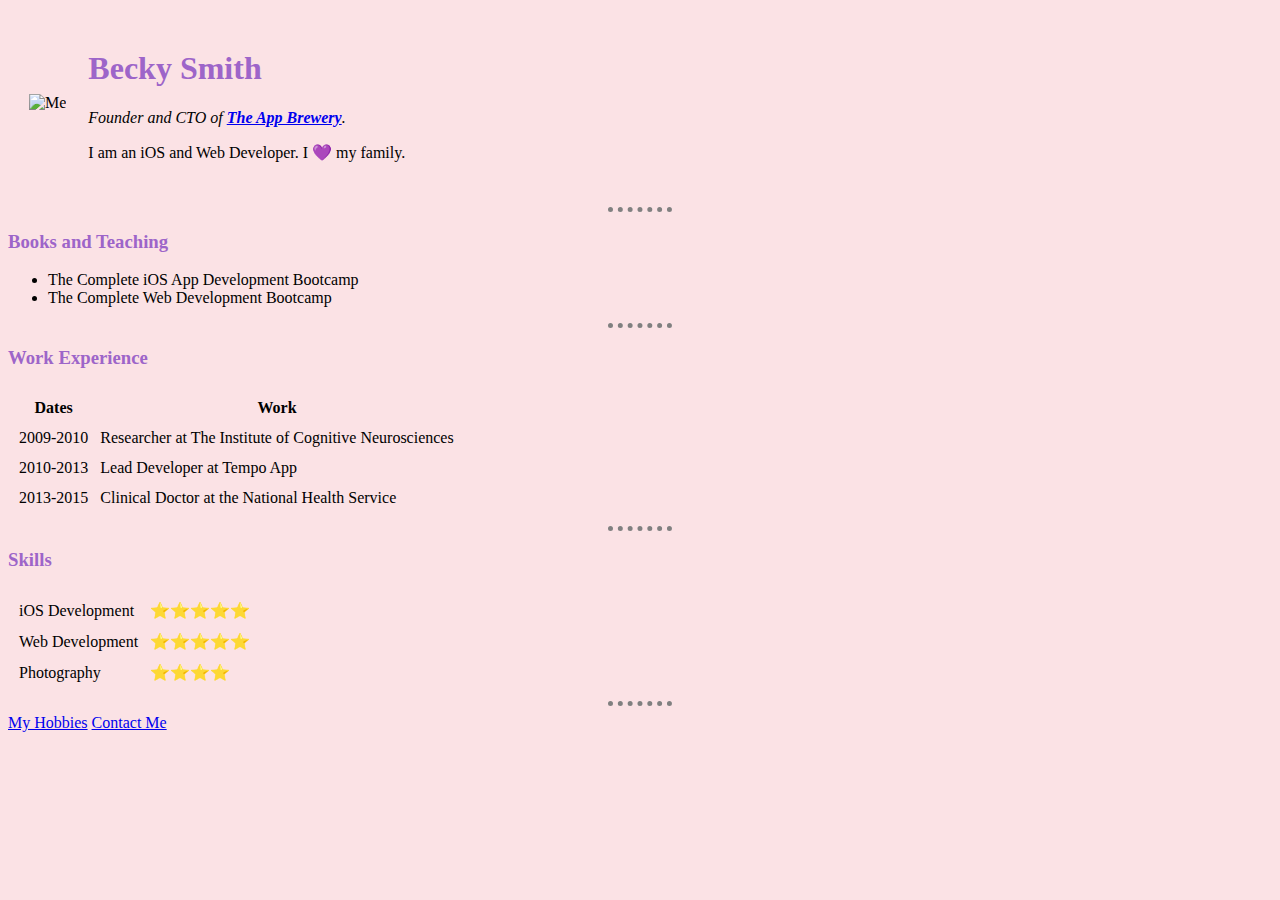
==== index.html @ a4b91153 "Add files via upload" ====
<!DOCTYPE html>
<html lang="en" dir="ltr">
  <head>
    <meta charset="utf-8">
    <title>Becky's Personal Site</title>
    <link rel="stylesheet" href="styles/main.css">

  </head>

  <body>
    <table cellspacing="20">
      <tr>
         <td><img src="images/cropped-me.png" width="200" height="200" alt="Me" ></td>
        <td><h1>Becky Smith</h1>
        <p><em>Founder and CTO of <strong><a href="https://www.appbrewery.co/">The App Brewery</a></strong>.</em></p>
        <p>I am an iOS and Web Developer. I 💜 my family.</p></td>
      </tr>
    </table>
    <hr>
    <h3>Books and Teaching</h3>
    <ul>
      <li>The Complete iOS App Development Bootcamp</li>
      <li>The Complete Web Development Bootcamp</li>
    </ul>
    <hr>
    <h3>Work Experience</h3>
    <table cellspacing="10">
      <thead>
        <tr>
          <th>Dates</th>
          <th>Work</th>
        </tr>
      </thead>
      <tbody>
        <tr>
          <td>2009-2010</td>
          <td>Researcher at The Institute of Cognitive Neurosciences</td>
        </tr>
        <tr>
          <td>2010-2013</td>
          <td>Lead Developer at Tempo App</td>
        </tr>
        <tr>
          <td>2013-2015</td>
          <td>Clinical Doctor at the National Health Service</td>
        </tr>
      </tbody>
    </table>
    <hr>
    <h3>Skills</h3>
    <table cellspacing="10">
      <tr>
        <td>iOS Development</td>
        <td>⭐️⭐️⭐️⭐️⭐️</td>
      </tr>
      <tr>
        <td>Web Development</td>
        <td>⭐️⭐️⭐️⭐️⭐️</td>
      </tr>
      <tr>
        <td>Photography</td>
        <td>⭐️⭐️⭐️⭐️</td>
      </tr>
    </table>
    <hr>
    <a href="hobbies.html">My Hobbies</a>
    <a href="contact-me.html">Contact Me</a>
  </body>
</html>
---- styles/main.css ----
body {
  background-color: #fbe2e5;
  }

  h1 {
    color: #9d65c9;
  }

  h3 {
    color: #9d65c9;
  }

  hr {
    border-style: none;
    border-top-style: dotted;
    border-color: grey;
    border-width: 5px;
    width:5%;
  }
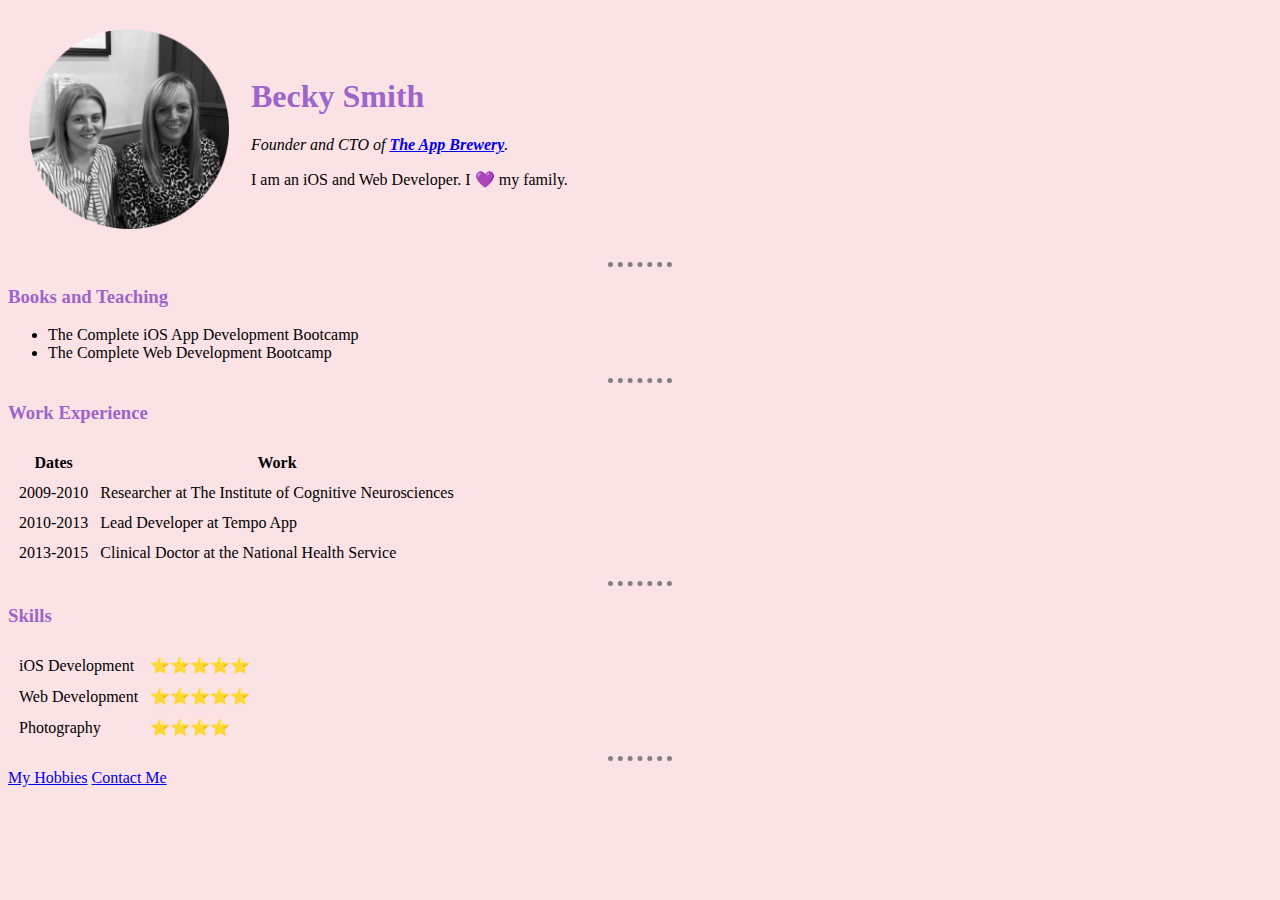
==== commit ed03e520: "Add files via upload" ====
--- a/index.html
+++ b/index.html
@@ -10,7 +10,7 @@
   <body>
     <table cellspacing="20">
       <tr>
-         <td><img src="images/cropped-me.png" width="200" height="200" alt="Me" ></td>
+         <td><img src="images/circle-cropped.png" width="200" height="200" alt="Mother and I" ></td>
         <td><h1>Becky Smith</h1>
         <p><em>Founder and CTO of <strong><a href="https://www.appbrewery.co/">The App Brewery</a></strong>.</em></p>
         <p>I am an iOS and Web Developer. I 💜 my family.</p></td>
